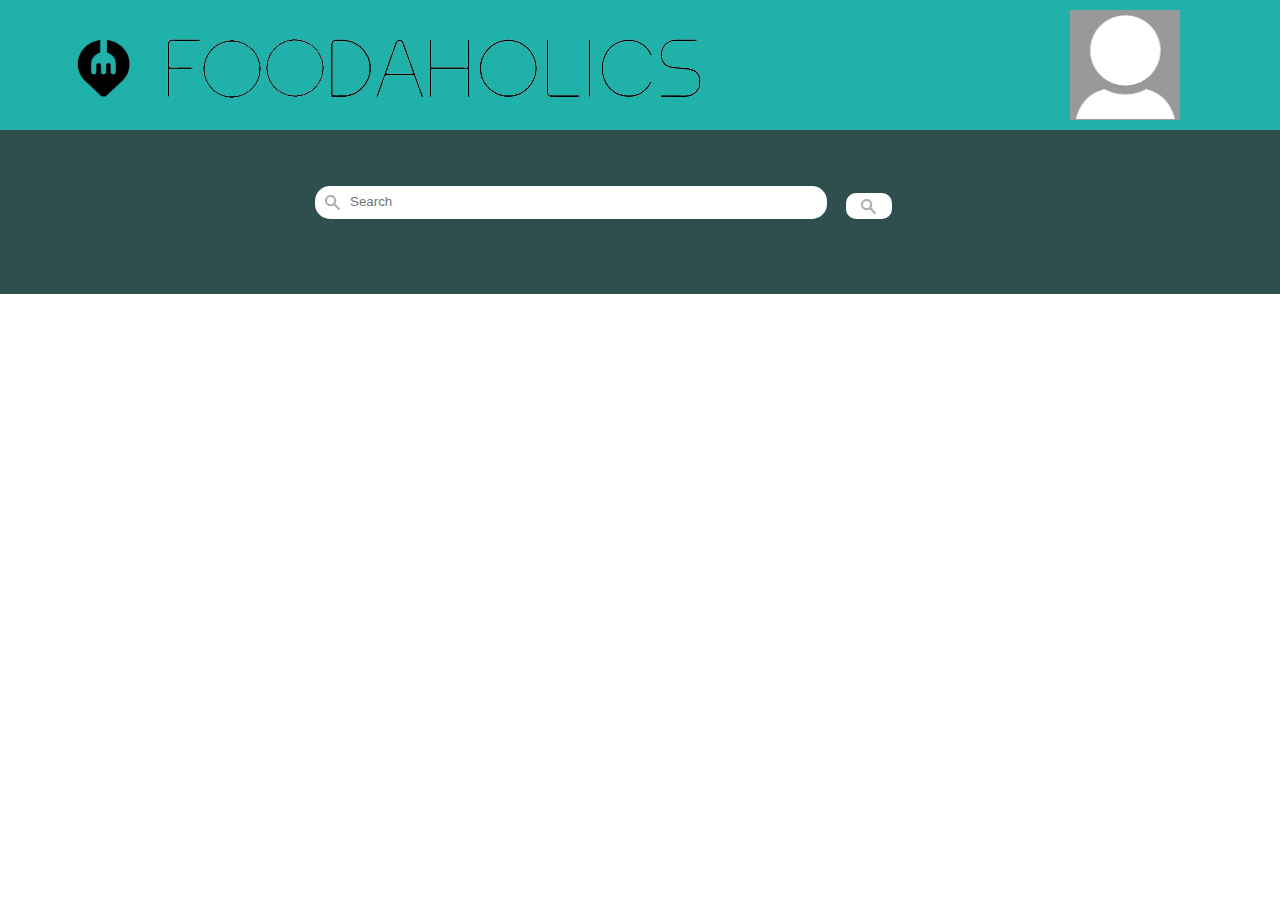
==== proj/principal/principalUser.html @ 56d61fea "User page added" ====
<!DOCTYPE html>
<html>
	<head>
		<title>Foodaholics-User</title>
		<meta charset="UTF-8">
		<link rel="stylesheet" href="reset.css">
		<link rel="stylesheet" href="principalUser.css">
		<link href="https://fonts.googleapis.com/css?family=Work+Sans" rel="stylesheet">
		<script src="http://code.jquery.com/jquery-1.11.3.min.js"></script>
		<script type="text/javascript" src="principalUser.js"></script>
	</head>
  <body>
    <div id="header">
			<div id="logo">
				<img src="fork.png" class="logo" alt="Foodaholics" width="128" height="128">
			</div>
			<div id="title">
				<img id="foodaholics" src="title.png" alt="Foodaholics" >
			</div>
			<div id="userImage" class="dropdown">
				<img id="currentPhoto" src="image.jpg" onerror="this.src='defaultUser.png'" width="110" height="110" onclick="clickUser()" class="dropbtn">
					<div id="userOptions" class="dropdown-content">
						<a href="#perfil">Profile</a>
						<a href="#edit">Edit Profile</a>
						<a href="#logout">Logout</a>
					</div>
			</div>
	</div>
	<div id="content">
		<form>
				<input type="text" class="search" placeholder="Search">
				<input type="button" class="button">
		</form>
	</div>
	</body>
</html>
---- proj/principal/principalUser.css ----
html{
}

body{
margin: 0 auto;
max-width: 100%;
}

img{
  padding-top: 10px;
}

#header{
  background-color:#20B2AA;
  height: 130px;
}

#header #logo{
  padding-left: 50px;
  float:left;
}

#header #title{
  padding-top:18px;
  float:left;

}

#header #foodaholics{
 position:relative;
   right:25px;
}

#header #userImage{
  float:right;
  padding-right:100px;
  cursor:pointer;

}

.userOptions {
    position: absolute;
    display: inline-block;
}

.dropdown-content {
    display: none;
    position: absolute;
    margin-top: 7px;
    background-color: #f9f9f9;
    width:110px;
    overflow: auto;
    box-shadow: 0px 8px 16px 0px rgba(0,0,0,0.2);
}

.dropdown-content a {
    color: black;
    padding: 10px;
    text-decoration: none;
    text-align:center;
    display: block;
}

.dropdown a:hover {background-color:#d9d9d9}
.show {display:block;}


#content{
  background-color:	#2F4F4F;
  clear:left;
  clear:right;
	padding-bottom: 30px;
	padding-top: 10px;
	padding-left: 10px;
	padding-right: 10px;

}

form {
  width:1000px;
  margin:40px 300px;
  display: inline-block;
}

form .search{
  padding:8px 300px 10px 35px;
  margin:5px;
  border-radius:15px;
  background: url('search-icon.png');
  background-size:15px 15px;
  background-color: white;
  background-repeat: no-repeat;
  background-position:10px;
  outline: 0;
  border: none;

}

form .button{
  margin-left: 10px;
  padding-bottom: 10px;
  padding-right: 40px;
    border-radius: 10px;
    background: url('search-icon.png');
    background-size:15px 15px;
    background-color: white;
    background-repeat: no-repeat;
    background-position:15px;
    outline: 0;
    border:none;
    cursor:pointer;

}
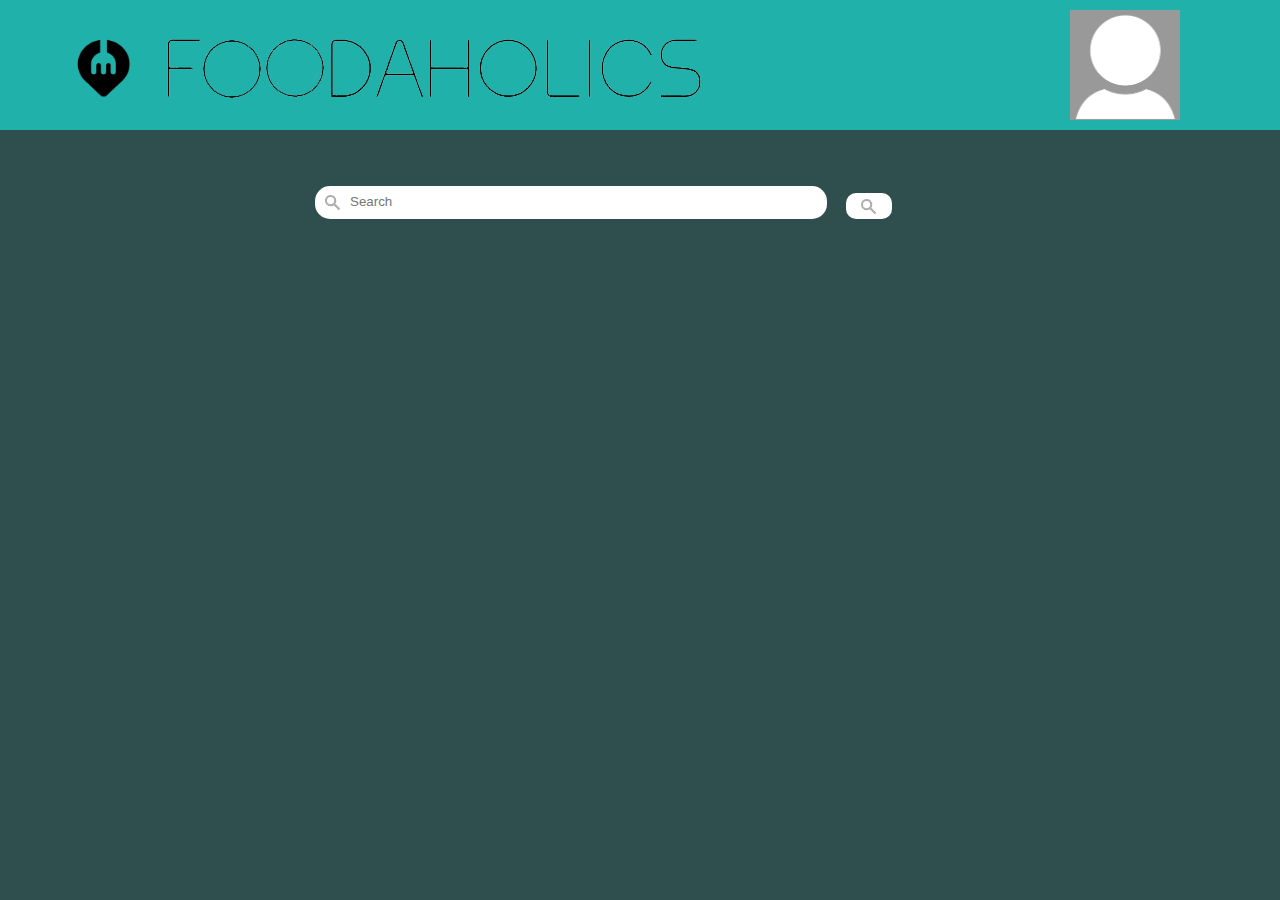
==== commit 6b967fdb: "minor fix" ====
--- a/proj/principal/principalUser.html
+++ b/proj/principal/principalUser.html
@@ -10,6 +10,7 @@
 		<script type="text/javascript" src="principalUser.js"></script>
 	</head>
   <body>
+		
     <div id="header">
 			<div id="logo">
 				<img src="fork.png" class="logo" alt="Foodaholics" width="128" height="128">
@@ -20,9 +21,9 @@
 			<div id="userImage" class="dropdown">
 				<img id="currentPhoto" src="image.jpg" onerror="this.src='defaultUser.png'" width="110" height="110" onclick="clickUser()" class="dropbtn">
 					<div id="userOptions" class="dropdown-content">
-						<a href="#perfil">Profile</a>
-						<a href="#edit">Edit Profile</a>
-						<a href="#logout">Logout</a>
+						<a href="userPage.html">Profile</a>
+						<a href="editUser.html">Edit Profile</a>
+						<a href="principal.html">Logout</a>
 					</div>
 			</div>
 	</div>
--- a/proj/principal/principalUser.css
+++ b/proj/principal/principalUser.css
@@ -1,4 +1,5 @@
 html{
+  background-color: #2F4F4F
 }
 
 body{
